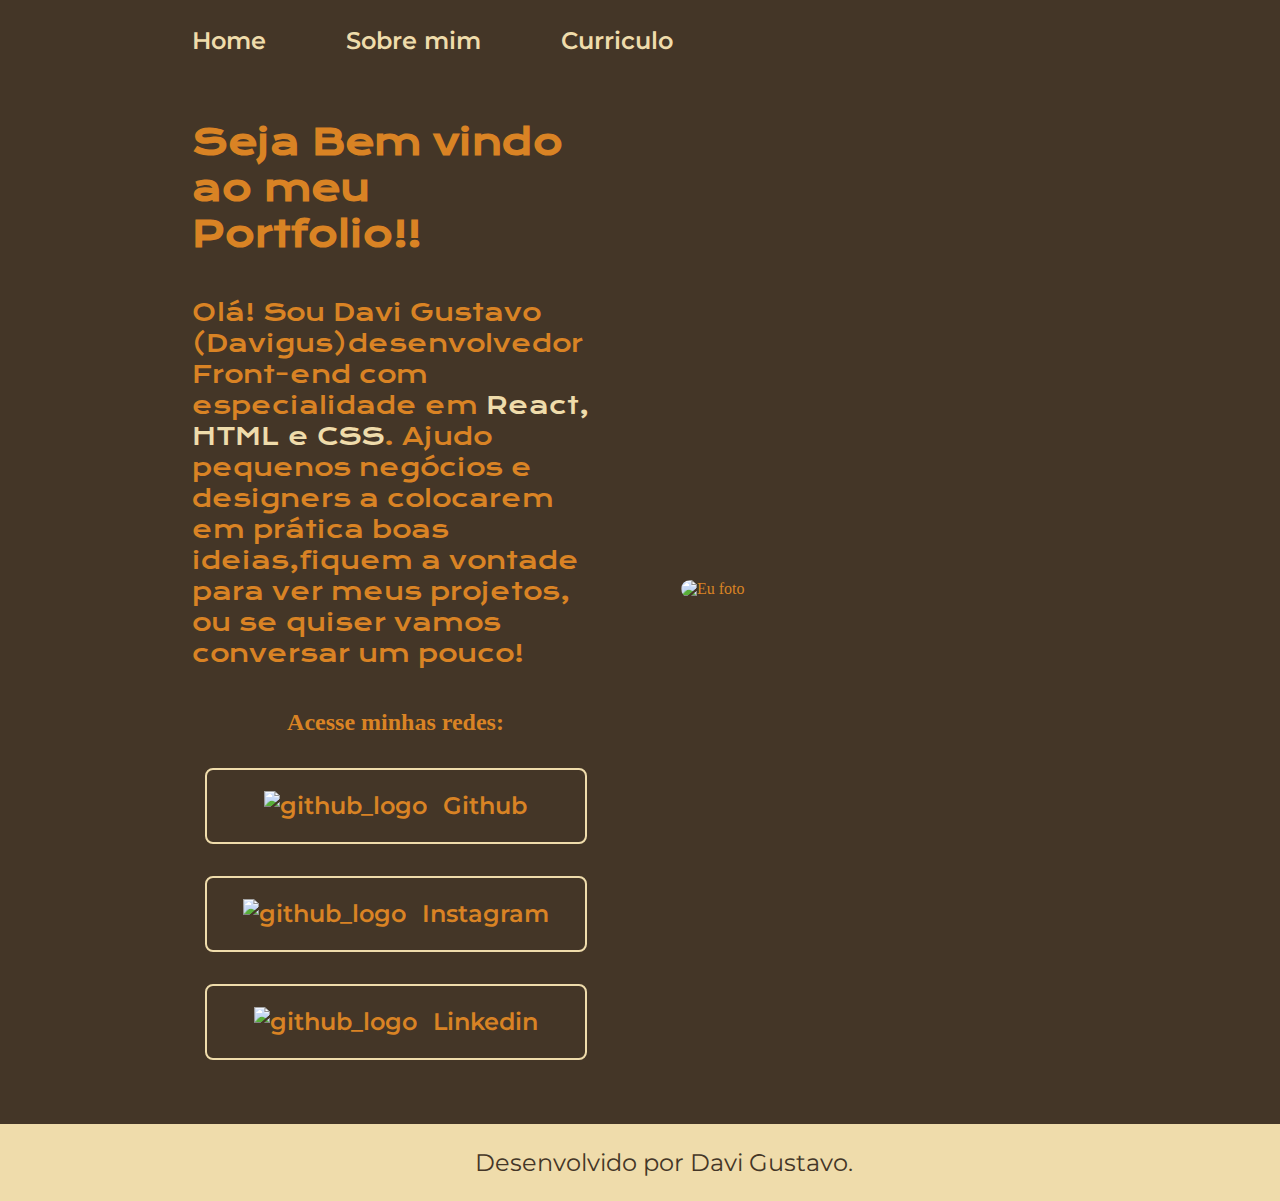
==== index.html @ 312158cd "atualizacao-conteudo" ====
<!DOCTYPE html>
<html lang="pt-br">
<head>
    <meta charset="UTF-8">
    <meta name="viewport" content="width=device-width, initial-scale=1.0">
    <title>Davigus'page</title>
    <link rel="stylesheet" href = "./styles/style.css">
</head>
    <body>
        <header class="cabecalho">
            <nav class="cabecalho__menu">
               <a class="cabecalho__menu__link" href="index.html">Home</a>
               <a class="cabecalho__menu__link" href="about.html">Sobre mim</a>    
               <a class="cabecalho__menu__link" href="curriculo.htm">Curriculo</a> 
            </nav>
        </header>
        <main class="apresentacao">
            <section class="apresentacao__conteudo">
                <h1 class="apresentacao__Conteudo__Titulo">Seja Bem vindo ao meu Portfolio!!</h1>
                <p class="apresentacao__Conteudo__Paragrafo">Olá! Sou Davi Gustavo (Davigus)desenvolvedor Front-end com especialidade em <span class="destaque-paragrafo">React, HTML e CSS</span>. Ajudo pequenos negócios e designers a colocarem em prática boas ideias,fiquem a vontade para ver meus projetos, ou se quiser vamos conversar um pouco!</p>
                <div class="apresentacao__links">
                    <h2 class="apresentacao__links__subtitulo">Acesse minhas redes:</h2>
                    <a class="apresentacao__links__link" href="" >
                        <img src="./assets/github.png" alt="github_logo">
                        Github</a>
                    <a class="apresentacao__links__link" href="https://www.youtube.com/watch?v=vBynw9Isr28" >
                        <img src="./assets/instagram.png" alt="github_logo">
                        Instagram</a>
                    <a class="apresentacao__links__link" href="" >
                            <img src="./assets/linkedin.png" alt="github_logo">
                            Linkedin</a>
                </div>  
            </section>
            <img class="locacao__img__imagem" src="./assets/eu.png.jpg" alt="Eu foto">
        </main> 
        <footer class="rodape">
            <p>Desenvolvido por Davi Gustavo.</p>
        </footer>   
    </body>
    
</html>
---- styles/style.css ----
@import url('https://fonts.googleapis.com/css2?family=Krona+One&display=swap');
@import url('https://fonts.googleapis.com/css2?family=Montserrat:ital@0;1&display=swap');
@import url('https://fonts.googleapis.com/css2?family=Montserrat:ital,wght@0,600;1,600&display=swap');
:root{
    --cor-principal: #443627;
    --cor-secundaria:#D98324;
    --cor-terciaria: #EFDCAB;
    --cor-hover-link: #F2F6D0;
    --cor-hover-curriculo: #C7DB9C;

    --fonte-principal: "Krona One", serif;
    --fonte-secundaria: "Montserrat", serif;
}
*{ margin: 0;
    padding: 0;  
}
html, body{
    height: 100%;
    margin: 0;
    padding: 0; 
    background-color: var(--cor-principal);
    color: var(--cor-secundaria); 
    display: flex;
    flex-direction: column;
}
main {
    flex: 1; /* Faz com que o conteúdo ocupe o espaço disponível */
}
.cabecalho{
    
    padding: 2% 0% 0% 15%;
    
}

.cabecalho__menu{
    display:flex;
    gap: 80px;
}

.cabecalho__menu__link{
    text-decoration: none;
    color: var(--cor-terciaria);
    font-size: 1.5rem;
    font-family: var(--fonte-secundaria);
    font-weight: 600;
}

.cabecalho__menu__link:hover{
    color:var(--cor-hover-curriculo);
}

.destaque-titulo {
    color: var(--cor-terciaria);
    text-decoration: none
}
.destaque-titulo:hover{
    color:var(--cor-hover-curriculo);
}

.destaque-paragrafo {
    color: var(--cor-terciaria);
}

.apresentacao{
    padding: 5% 15%;
    align-items: center;
    display: flex;
    justify-content:space-evenly;
    gap:82px;
    
    
}

.apresentacao__conteudo{
    
    width: 50%;
    display: flex;
    flex-direction: column;
    gap: 40px;
}

.apresentacao__Conteudo__Titulo{
    font-family: var(--fonte-principal);
    font-size: 2.25rem;
    
}

.apresentacao__Conteudo__Paragrafo{
    font-family: var(--fonte-principal);
    font-size: 1.5rem;
    font-weight: 400;
}

.apresentacao__links{
   
    display: flex;
    flex-direction: column;
    justify-content: space-between;
    align-items: center;
    gap: 32px;
    
    
}

.apresentacao__links__link{
    display: flex;
    background-color: var(--cor-principal);
    justify-content: center;
    gap: 16px;
    width: 378px;   
    font-family: var(--fonte-secundaria);
    font-size: 1.5rem;
    border-radius: 8px;
    text-align: center;
    padding: 21.5px 0;
    text-decoration: none;
    color: var(--cor-secundaria); 
    font-weight: 600;
    border: 2px solid var(--cor-terciaria);
    
}  
.apresentacao__links__link:hover{
    background-color: var(--cor-hover-link);
    padding: 3%;
} 



.locacao__img__imagem{
    width: 50%;
    
    border-radius: 30px;  
    
}

.rodape{
    width: 100%;
    background-color: var(--cor-terciaria);
    color: var(--cor-principal);
    padding: 24px;
    text-align: center;
    font-family: var(--fonte-secundaria);
    font-weight: 400;
    font-size: 1.5rem;
  
}

@media (max-width: 1024px){
    .cabecalho{
       
        padding: 8% 0% 0% 0%;
       
    }
    .cabecalho__menu{
        gap: 80px;
        justify-content: center;
    }
    .apresentacao{

        padding: 5%;
        flex-direction: column-reverse;
        
    }
    .apresentacao__conteudo{
    
        width: auto;
        
        
    }
    
}

@media (max-width: 500px){
    .cabecalho{
       
        padding: 8% 0% 0% 0%;
       
    }
    .cabecalho__menu{
        gap: 5%;
        justify-content: center;
    }
    .cabecalho__menu__link{
        text-decoration: none;
        color: var(--cor-terciaria);
        font-size: 1rem;
        font-family: var(--fonte-secundaria);
        font-weight: 600;
    }
    
    .apresentacao{
        padding: 5%;
        flex-direction: column-reverse;
    }

    
    .apresentacao__conteudo{
        width: auto;
    }
    .apresentacao__Conteudo__Paragrafo{
        font-family: var(--fonte-principal);
        font-size: 1rem;
        font-weight: 400;
    }
    
}
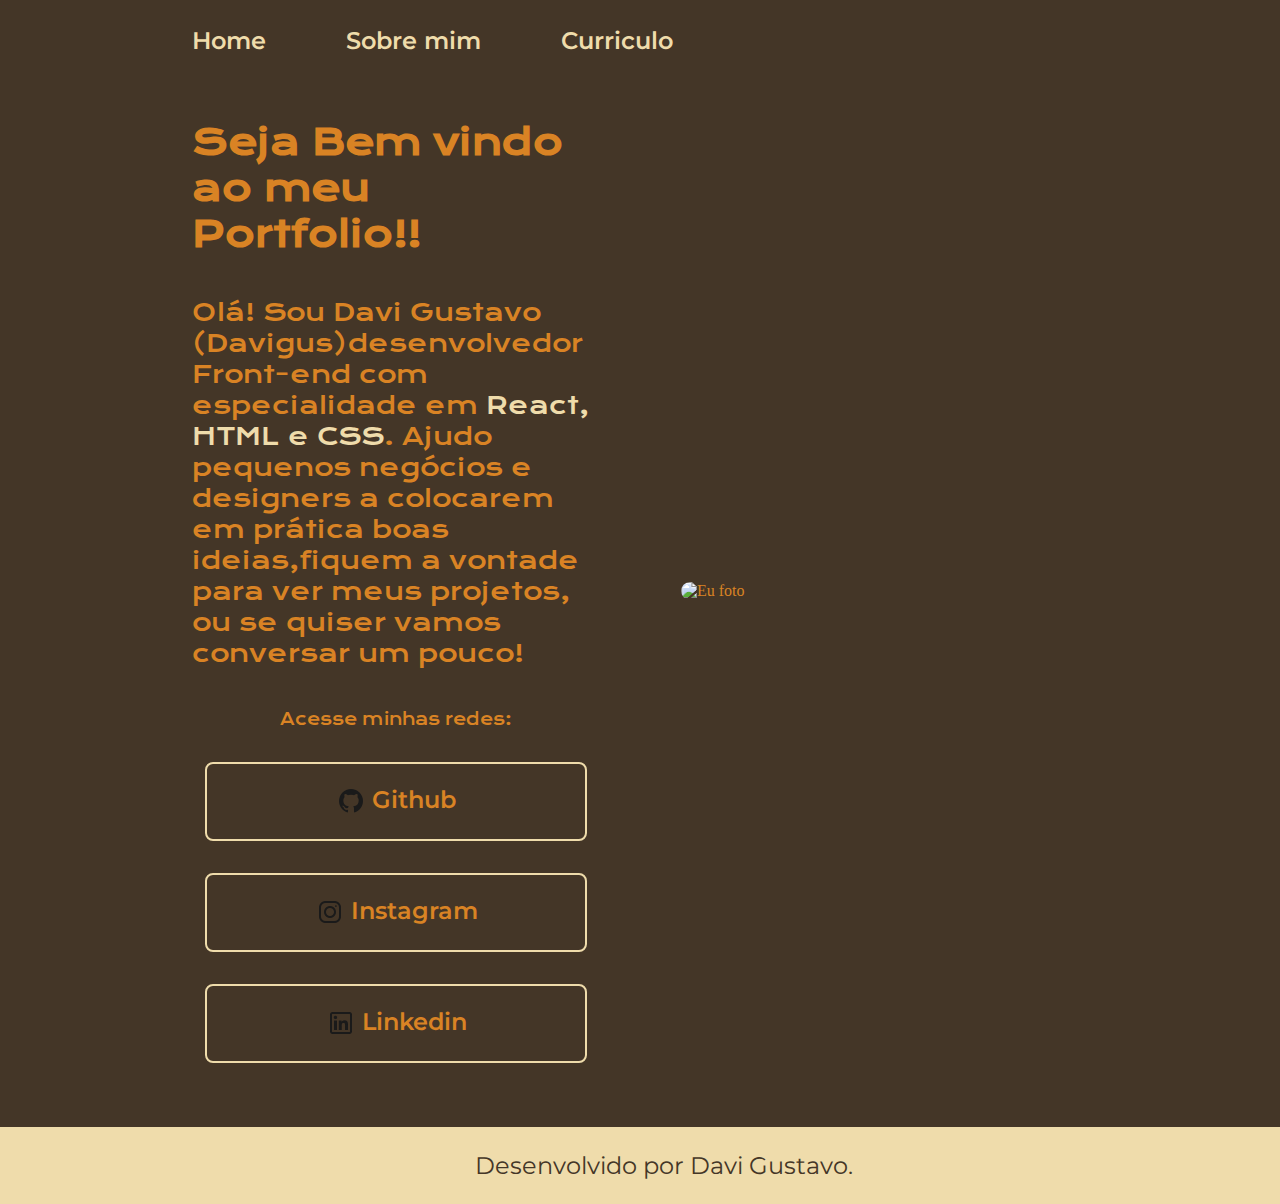
==== commit 433e6790: "atualizacao-log-and-sites" ====
--- a/index.html
+++ b/index.html
@@ -20,16 +20,16 @@
                 <p class="apresentacao__Conteudo__Paragrafo">Olá! Sou Davi Gustavo (Davigus)desenvolvedor Front-end com especialidade em <span class="destaque-paragrafo">React, HTML e CSS</span>. Ajudo pequenos negócios e designers a colocarem em prática boas ideias,fiquem a vontade para ver meus projetos, ou se quiser vamos conversar um pouco!</p>
                 <div class="apresentacao__links">
                     <h2 class="apresentacao__links__subtitulo">Acesse minhas redes:</h2>
-                    <a class="apresentacao__links__link" href="" >
-                        <img src="./assets/github.png" alt="github_logo">
+                    <a class="apresentacao__links__link" href="https://github.com/davigus46" >
+                        <img src="./assets/icons8-github-32.png" alt="github_logo">
                         Github</a>
-                    <a class="apresentacao__links__link" href="https://www.youtube.com/watch?v=vBynw9Isr28" >
-                        <img src="./assets/instagram.png" alt="github_logo">
+                    <a class="apresentacao__links__link" href="https://www.instagram.com/davigus46/" >
+                        <img src="./assets/icons8-instagram-32.png" alt="github_logo">
                         Instagram</a>
                     <a class="apresentacao__links__link" href="" >
-                            <img src="./assets/linkedin.png" alt="github_logo">
+                            <img src="./assets/icons8-linkedin-32.png" alt="">
                             Linkedin</a>
-                </div>  
+                           
             </section>
             <img class="locacao__img__imagem" src="./assets/eu.png.jpg" alt="Eu foto">
         </main> 
--- a/styles/style.css
+++ b/styles/style.css
@@ -97,16 +97,19 @@
     flex-direction: column;
     justify-content: space-between;
     align-items: center;
-    gap: 32px;
-    
-    
+    gap: 32px; 
+}
+.apresentacao__links__subtitulo{
+    font-family: var(--fonte-principal);
+    font-size: 1rem;
+    font-weight: 400;
 }
 
 .apresentacao__links__link{
     display: flex;
     background-color: var(--cor-principal);
     justify-content: center;
-    gap: 16px;
+    gap: 5px;
     width: 378px;   
     font-family: var(--fonte-secundaria);
     font-size: 1.5rem;
@@ -121,7 +124,7 @@
 }  
 .apresentacao__links__link:hover{
     background-color: var(--cor-hover-link);
-    padding: 3%;
+    padding: 5%;
 } 
 
 
